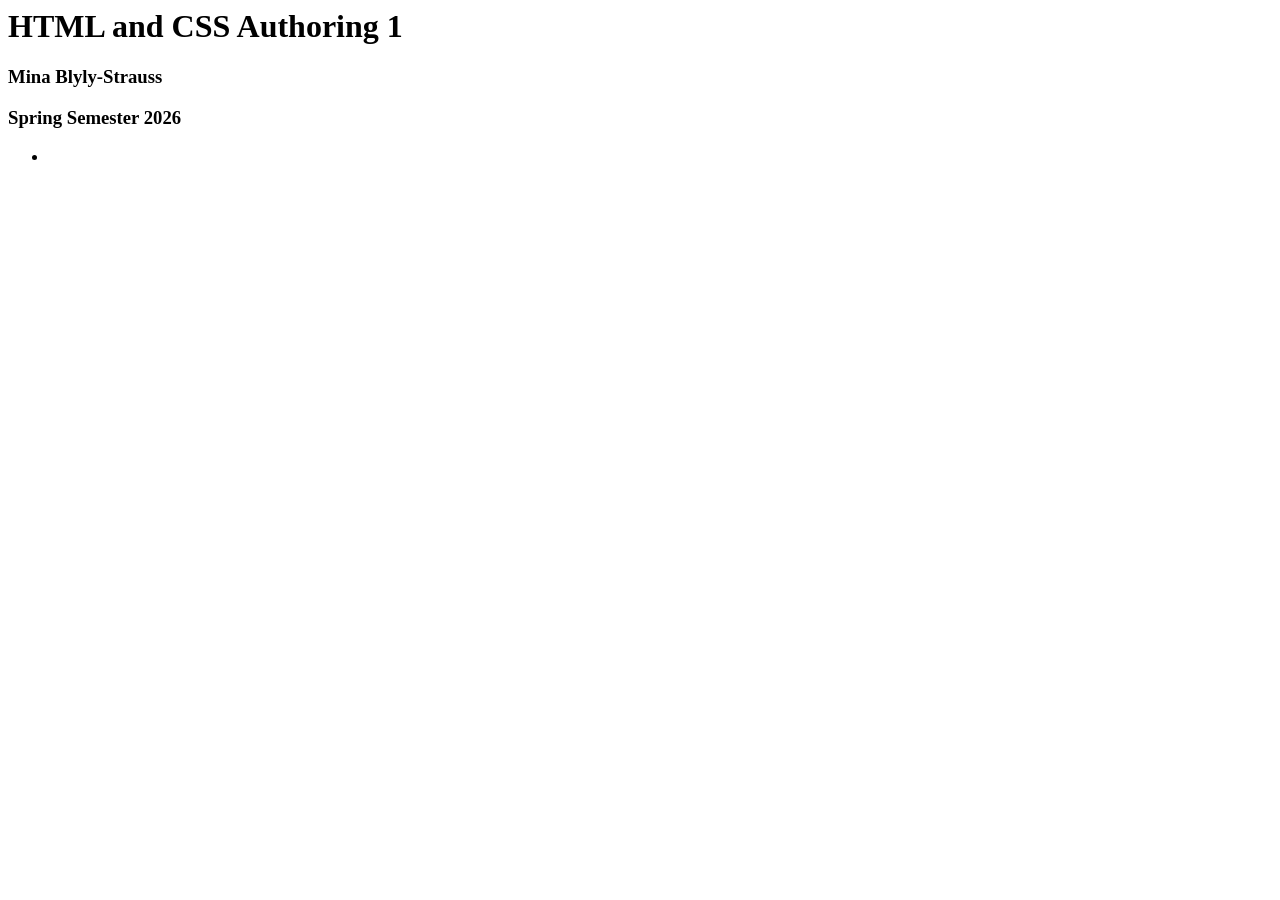
==== index.html @ 96d69c0e "Update index.html" ====
<html lang="en">
  <head>
    <title>HTML and CSS Authoring 1</title>
  </head>

  <body>
    <h1>HTML and CSS Authoring 1</h1>
    <h3>Mina Blyly-Strauss</h3>
    <h3>Spring Semester 2026</h3>

    <ul>
      <li><a href="cat-photos/index.html"<Cat Photos App</a></li>
    </ul>
  </body>
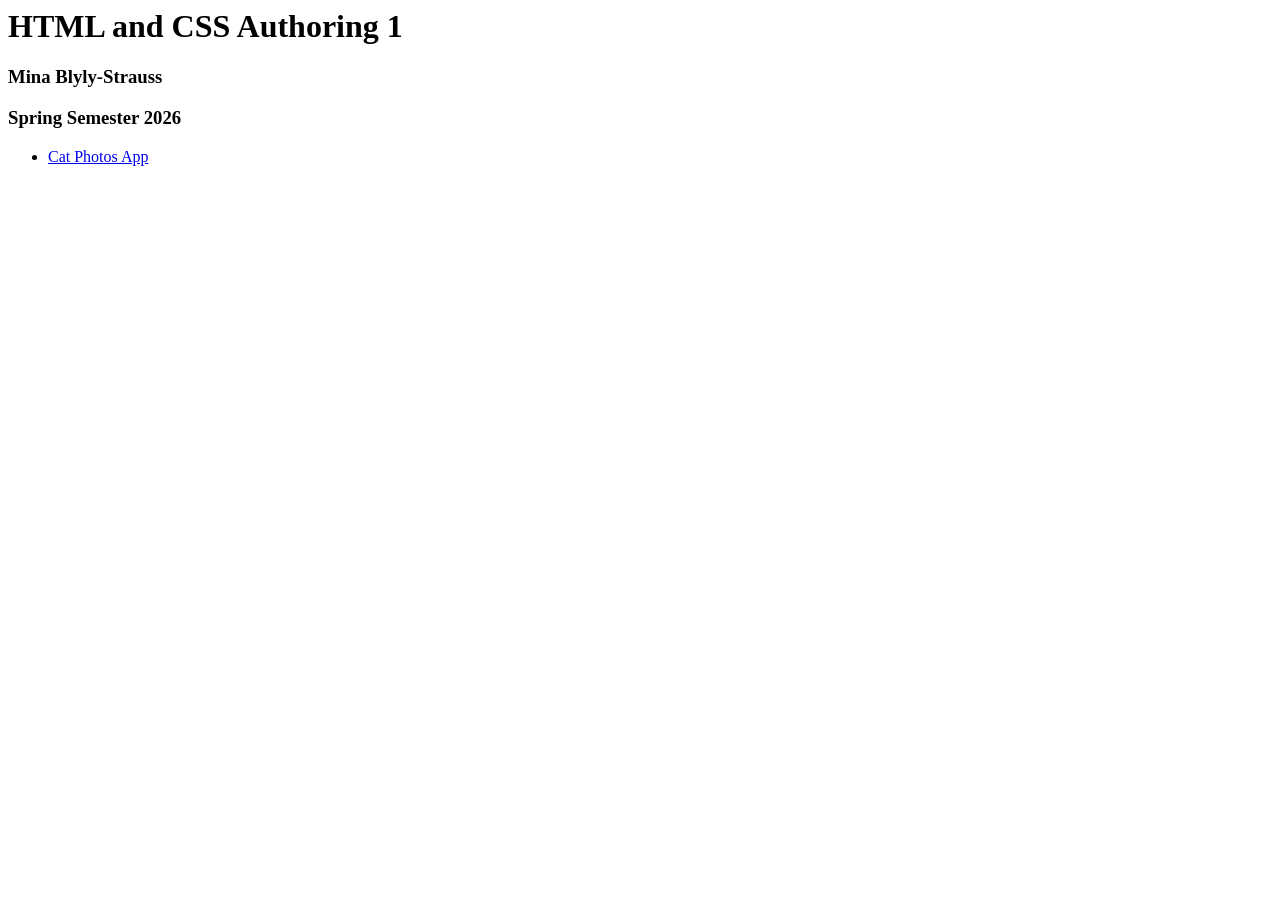
==== commit c400ab7f: "Update index.html" ====
--- a/index.html
+++ b/index.html
@@ -9,6 +9,6 @@
     <h3>Spring Semester 2026</h3>
 
     <ul>
-      <li><a href="cat-photos/index.html"<Cat Photos App</a></li>
+      <li><a href="cat-photos/index.html">Cat Photos App</a></li>
     </ul>
   </body>
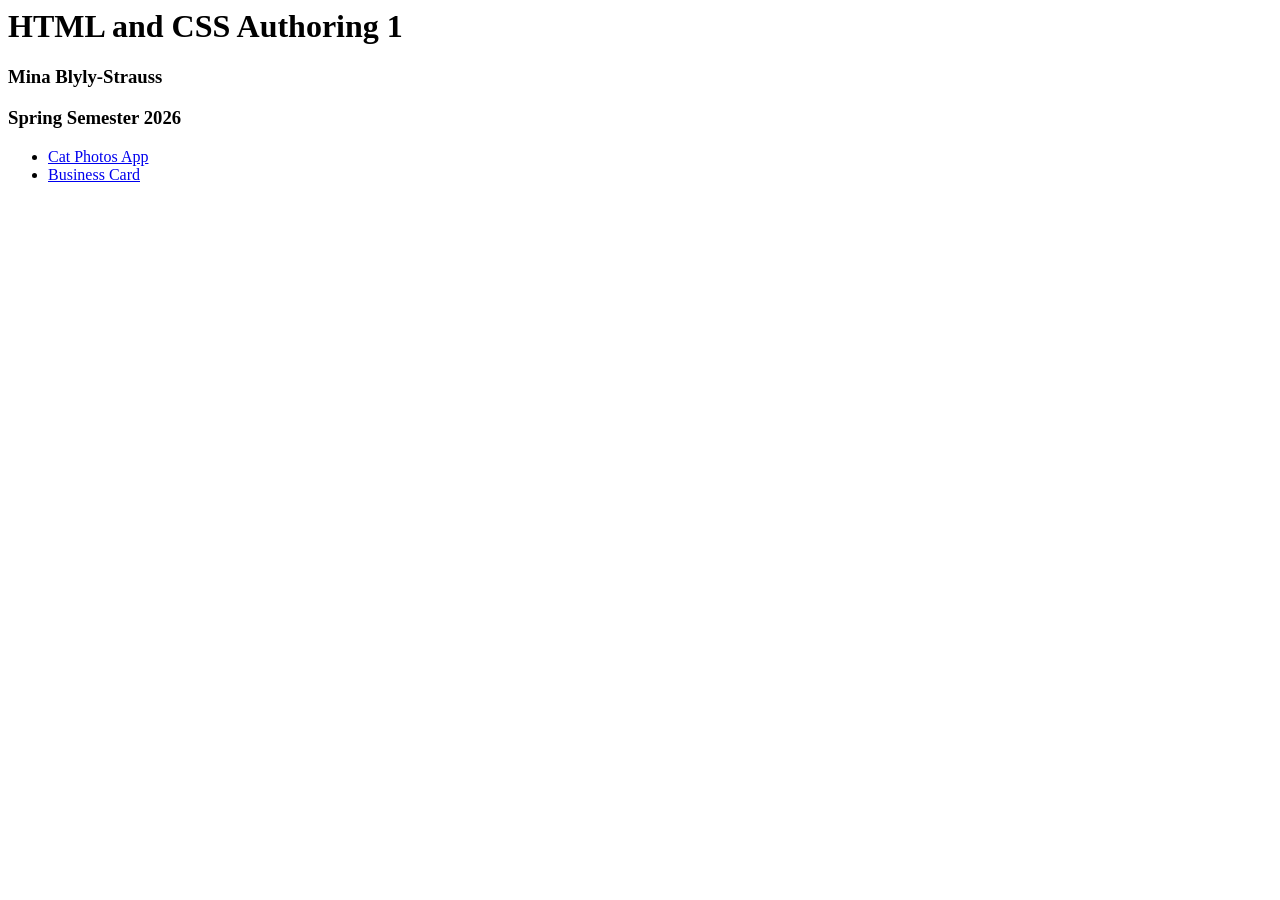
==== commit fc0f56b1: "Update index.html" ====
--- a/index.html
+++ b/index.html
@@ -10,5 +10,7 @@
 
     <ul>
       <li><a href="cat-photos/index.html">Cat Photos App</a></li>
+       <li><a href="business-card/index.html">Business Card</a></li>
     </ul>
   </body>
+</html>
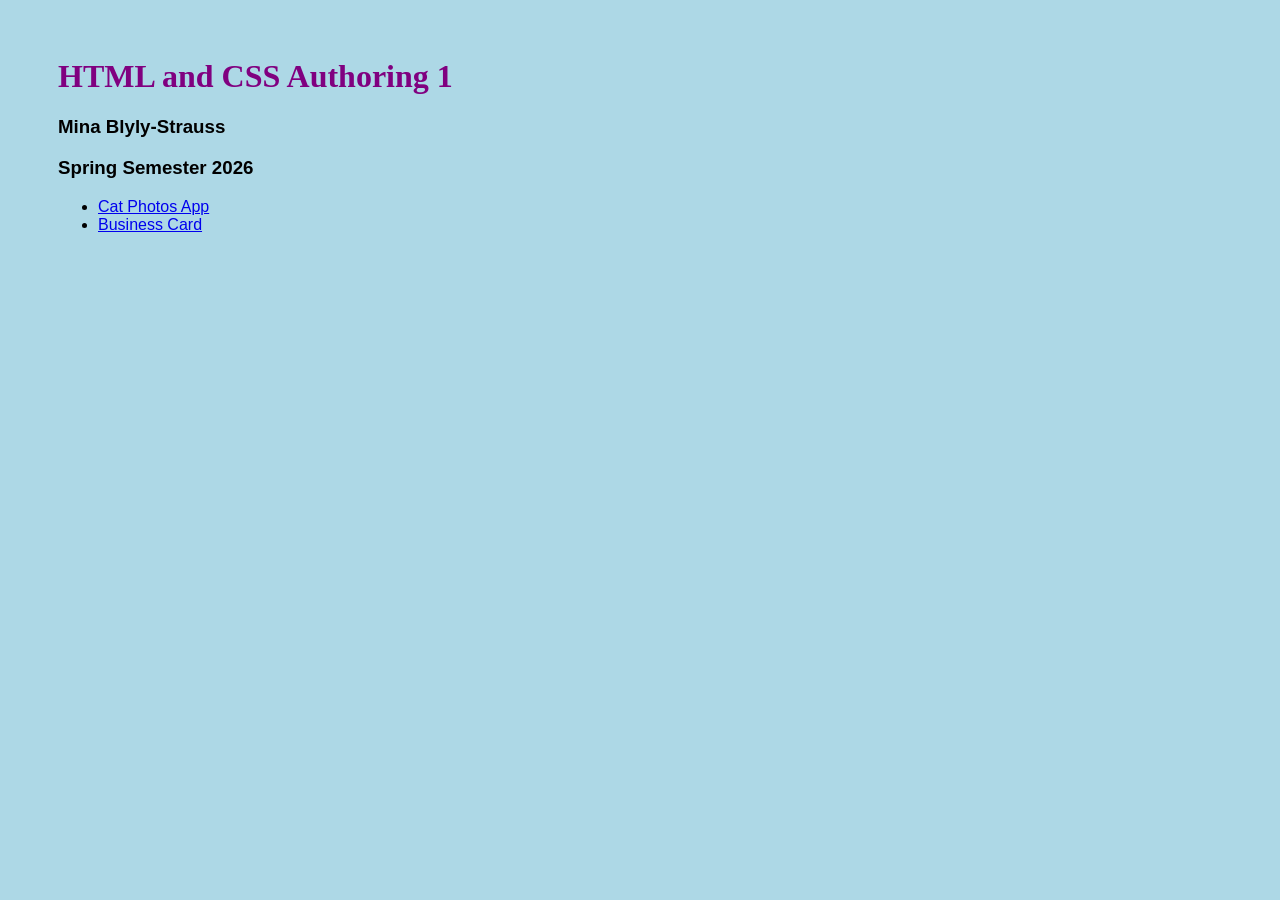
==== commit 43b14b8d: "Update index.html" ====
--- a/index.html
+++ b/index.html
@@ -1,7 +1,12 @@
 <html lang="en">
   <head>
     <title>HTML and CSS Authoring 1</title>
-  </head>
+<style>  
+body{background-color: #add8e6; font-family: 'Franklin Gothic Medium', 'Arial Narrow', Arial, sans-serif; padding: 30px; padding: 50px}
+h1{font-family: cursive; color: purple}
+h2{font-family: inherit; color: palevioletred}
+</style>
+</head>
 
   <body>
     <h1>HTML and CSS Authoring 1</h1>
@@ -10,7 +15,7 @@
 
     <ul>
       <li><a href="cat-photos/index.html">Cat Photos App</a></li>
-       <li><a href="business-card/index.html">Business Card</a></li>
+       <li><a href="business_card/index.html">Business Card</a></li>
     </ul>
   </body>
 </html>
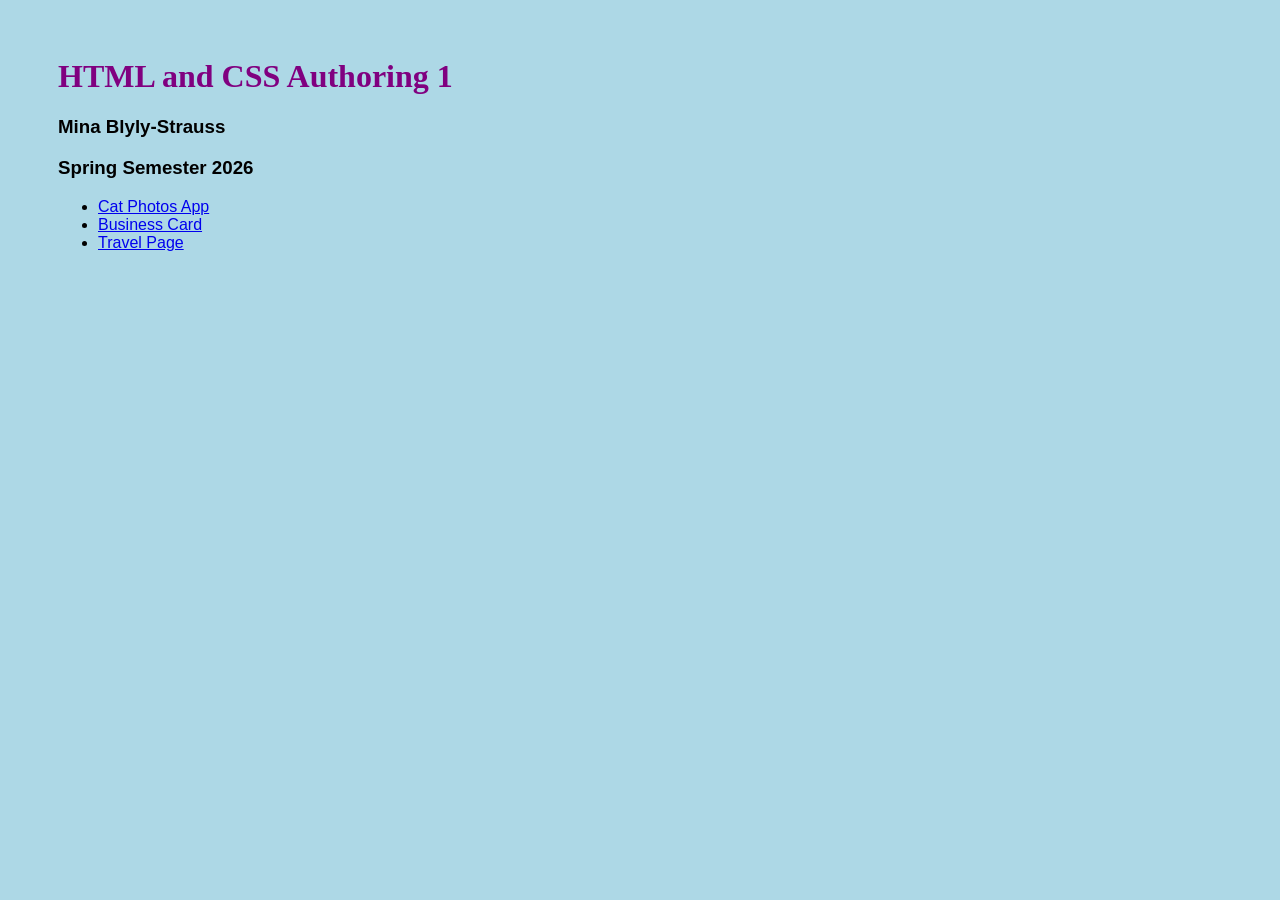
==== commit bfd7168b: "Update index.html" ====
--- a/index.html
+++ b/index.html
@@ -16,6 +16,7 @@
     <ul>
       <li><a href="cat-photos/index.html">Cat Photos App</a></li>
        <li><a href="business_card/index.html">Business Card</a></li>
+      <li><a href="travel.html">Travel Page</a></li>
     </ul>
   </body>
 </html>
